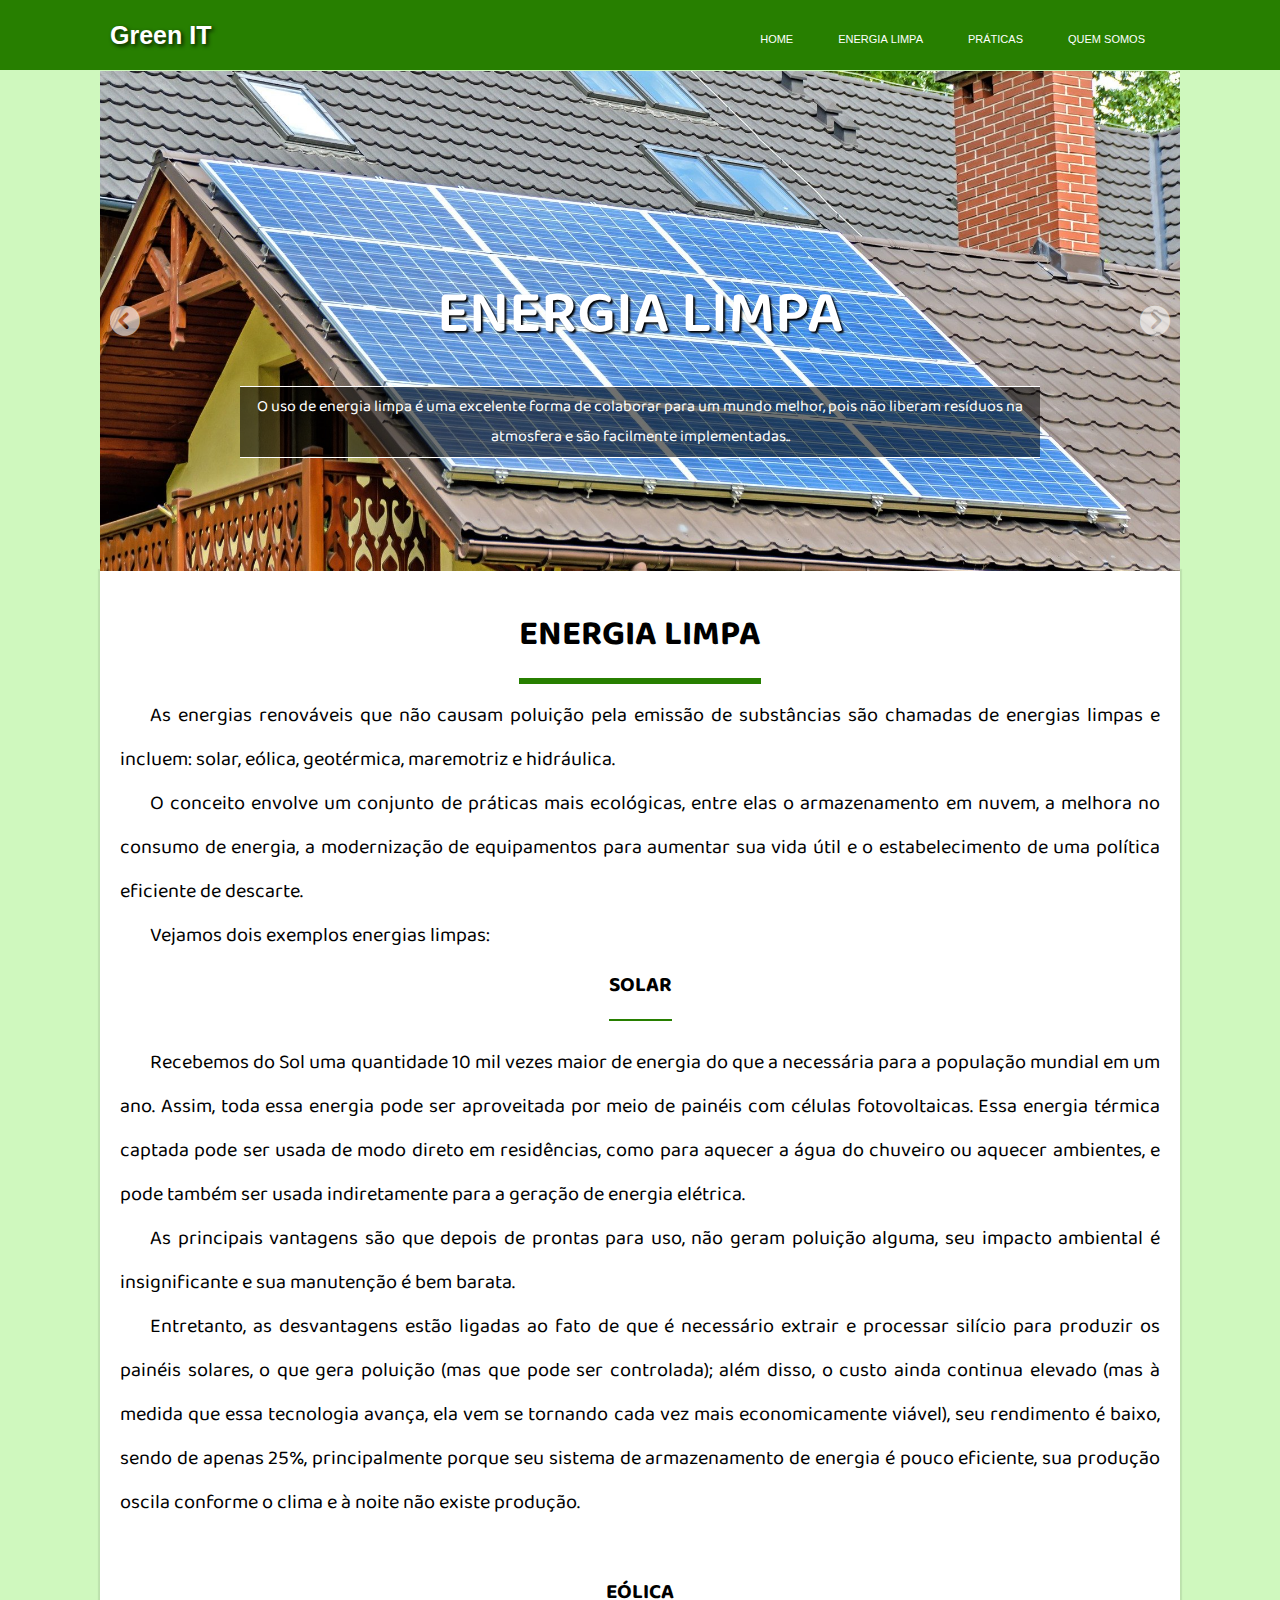
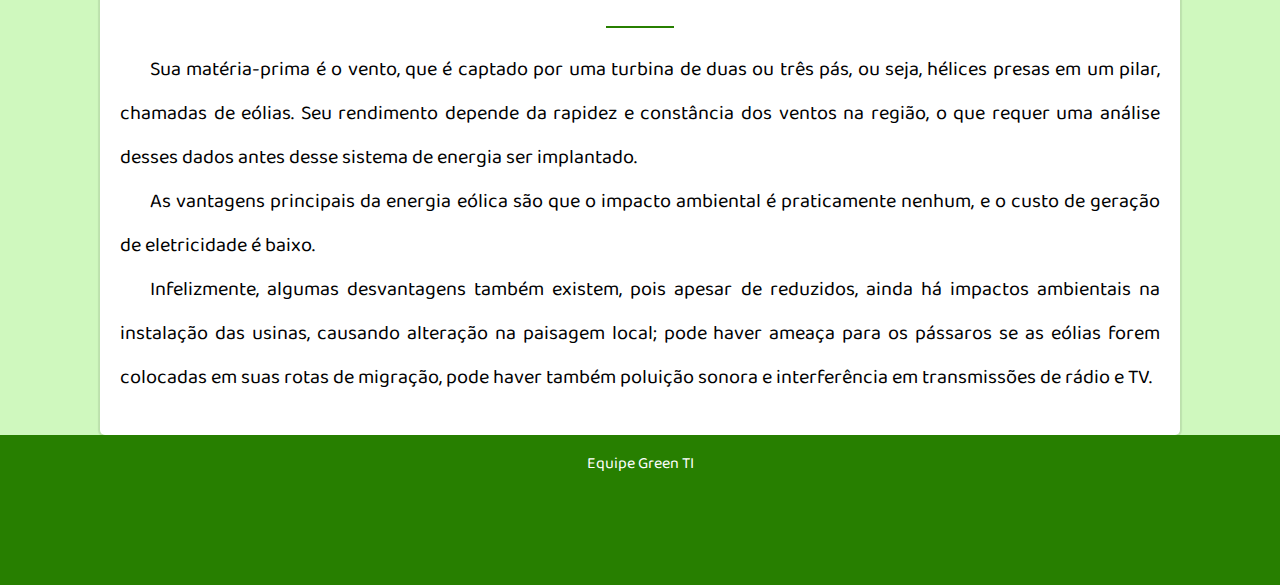
==== energia.html @ 4279be0b "energia.html" ====
<!DOCTYPE html>
<html lang="pt-br">
<head>
    <meta charset="UTF-8">
    <meta http-equiv="X-UA-Compatible" content="IE=edge">
    <meta name="viewport" content="width=device-width, initial-scale=1.0">
    <link rel="stylesheet" href="css/style.css">
    <link rel="stylesheet" href="css/energia.css">
    <title>TI Verde</title>
</head>
<body>

    <div class="container-menu">
        <div class="wrapper-menu">
            <a href="index.html" class="logo">Green IT</a>
            <nav id="nav">
                <button aria-label="Abrir Menu" id="btn-mobile" aria-haspopup="true" aria-controls="menu" aria-expanded="false">Menu
                    <span id="hamburger"></span>
                </button> <!-- Botão para ativar a lista de Menu-->
                <ul id="menu" role="menu">
                    <li><a href="index.html">Home</a></li>
                    <li><a href="#energia">Energia Limpa</a></li>
                    <li><a href="/">Práticas</a></li>
                    <li><a href="quem.html">Quem Somos</a></li>
                </ul>
            </nav>
        </div>
</div>

    <header class="wrapper">
        <div class="header"></div>
        <div class="slider"> <!-- Div que vai ter o conteúdo completo do slider -->
            <div class="slider--controls"> <!-- Altura será ajustada via javascript-->
                <div class="slider--control" onclick="goPrev()"><i class="fas fa-chevron-circle-left"></i></div>
                <div class="slider--control" onclick="goNext()"><i class="fas fa-chevron-circle-right"></i></div>
            </div>
            <div class="slider--width"> <!-- Div que vai se mover de um lado para o outro. Div que contem as imagens-->
                <div class="slider--item img1">
                    <div class="hero-texto">
                        <h2>Energia limpa</h2>
                        <p>O uso de energia limpa é uma excelente forma de colaborar para um mundo melhor, pois não liberam resíduos na atmosfera e são facilmente implementadas..</p>
                    </div>
                </div>
                <div class="slider--item img2">
                    <div class="hero-texto">
                        <h2>Energia Eólica</h2>
                        <p>o Brasil tem um potencial de geração de energia eólica estimado em cerca de 500 gigawatts </p>
                    </div>
                </div>
                <div class="slider--item img3">
                    <div class="hero-texto">
                        <h2>Painel Solar</h2>
                        <p>O Painel Solar é composto pelos módulos fotovoltaicos ou placas solares que converte a luz do sol em energia elétrica</p>
                    </div>
                </div>
            </div>
        </div>
    </header>
        <main>
        <section>
            <h1 id="energia">Energia limpa</h1>
            <p>As energias renováveis que não causam poluição pela emissão de substâncias são chamadas de energias limpas e incluem: solar, eólica, geotérmica, maremotriz e hidráulica.</p>
            <p>O conceito envolve um conjunto de práticas mais ecológicas, entre elas o armazenamento em nuvem, a melhora no consumo de energia, a modernização de equipamentos para aumentar sua vida útil e o estabelecimento de uma política eficiente de descarte.</p>
            <p>Vejamos dois exemplos energias limpas:</p>

            <h2>Solar</h2>

            <p>Recebemos do Sol uma quantidade 10 mil vezes maior de energia do que a necessária para a população mundial em um ano. Assim, toda essa energia pode ser aproveitada por meio de painéis com células fotovoltaicas. Essa energia térmica captada pode ser usada de modo direto em residências, como para aquecer a água do chuveiro ou aquecer ambientes, e pode também ser usada indiretamente para a geração de energia elétrica.</p>

            <p>As principais vantagens são que depois de prontas para uso, não geram poluição alguma, seu impacto ambiental é insignificante e sua manutenção é bem barata.</p>

            <p>Entretanto, as desvantagens estão ligadas ao fato de que é necessário extrair e processar silício para produzir os painéis solares, o que gera poluição (mas que pode ser controlada); além disso, o custo ainda continua elevado (mas à medida que essa tecnologia avança, ela vem se tornando cada vez mais economicamente viável), seu rendimento é baixo, sendo de apenas 25%, principalmente porque seu sistema de armazenamento de energia é pouco eficiente, sua produção oscila conforme o clima e à noite não existe produção.</p>

        </section>
        <section>
            <h2>Eólica</h2>
            <p>Sua matéria-prima é o vento, que é captado por uma turbina de duas ou três pás, ou seja, hélices presas em um pilar, chamadas de eólias. Seu rendimento depende da rapidez e constância dos ventos na região, o que requer uma análise desses dados antes desse sistema de energia ser implantado.</p>
            <p>As vantagens principais da energia eólica são que o impacto ambiental é praticamente nenhum, e o custo de geração de eletricidade é baixo.</p>

            <p>Infelizmente, algumas desvantagens também existem, pois apesar de reduzidos, ainda há impactos ambientais na instalação das usinas, causando alteração na paisagem local; pode haver ameaça para os pássaros se as eólias forem colocadas em suas rotas de migração, pode haver também poluição sonora e interferência em transmissões de rádio e TV.</p>
        </section>


        

    </main>
    <footer>
        <p>Equipe Green TI</p>
    </footer>
    <script type="text/javascript" src="js/script.js"></script>
    <script type="text/javascript" src="js/slider.js"></script>
    <script type="text/javascript" src="js/menu-mobile.js"></script>
</body>
</html>
---- css/style.css ----
@charset 'UTF-8';
/*
@import url('https://fonts.googleapis.com/css2?family=Roboto:ital,wght@0,100;0,300;0,400;0,500;0,700;0,900;1,100;1,300;1,400;1,500;1,700;1,900&display=swap');
*/

@import url('https://fonts.googleapis.com/css2?family=Baloo+Da+2:wght@400;500;600;700;800&family=Josefin+Slab:ital,wght@0,100;0,200;0,300;0,400;0,500;0,600;0,700;1,100;1,200;1,300;1,400;1,500;1,600;1,700&family=Mulish:ital,wght@0,200;0,300;0,400;0,500;0,600;0,700;0,800;0,900;1,200;1,300;1,400;1,500;1,600;1,700;1,800;1,900&display=swap');


@import url("https://cdnjs.cloudflare.com/ajax/libs/font-awesome/6.0.0-beta2/css/all.min.css");
* {
    margin: 0;
    padding: 0;
    box-sizing: border-box;
}

html {
    font-size: 62.5%;
}

:root {
    --cor1: #277F00;
    --cor2: #cff8be;
    --cor3: #4FFF00;
    --cor4: #417F26;
    --cor5: #3FCC00; 
    --font-primary: "Baloo Da 2", sans-serif;
    --font-secundary: "Josefin Slab", sans-serif;
    --font-action: "Muli", sans-serif;
}

body {
    font-family: var(--font-primary);
    font-weight: normal;
    background-color: var(--cor2);
    font-size: 1.6rem;
}


/*  MENU PRINCIPAL */

.container-menu {
    background-color: var(--cor1);
   /* box-shadow: 1px 1px 2px 5px rgba(0, 0, 0, 0.192);*/
    border-bottom: 1px solid var(--cor2);
    display: block;
    width: 100%;
}

.wrapper-menu {
    display: flex;
    align-items: center;
    justify-content: space-between;
    max-width: 1080px;
    margin: 0 auto;
    height: 70px;
    padding: 1rem;
}

.wrapper-menu a {
    color: #fff;
    text-decoration: none;
    font-family: sans-serif;
}


.logo {
    font-size: 2.5rem;
    font-weight: bold;
    text-shadow: 2px 2px 4px rgba(0,0,0,0.8);
    font-family: var(--font-primary);
}


#menu {
    display: flex;
    list-style: none;
    gap: .5rem;
    font-variant-caps: all-small-caps;
}

#menu a {
    display: block;
    margin-right: 10px;
    color: white;
    text-decoration: none;
    border-radius: 35px 0;
    padding: 15px 15px 10px;
    transition: .5s;
}

#menu a:hover {
    background-color: var(--cor5);
}


#btn-mobile {
    display: none;
}


header {
    height: auto;
    color: white;
    font-weight: 300;
    display: flex;
}

.slider {
    width: 1080px;
    height: 500px;
    overflow: hidden; 
    margin: 0 auto;
}

.slider--controls {
    position: absolute;
    z-index: 99; /* Para os controles ficarem acima da foto */
    width: 100%;
    display: flex;
    justify-content: space-between;
    align-items: center;
}

.slider--control {
    border-radius: 50%;
    width: 50px;
    height: 50px;
    overflow: hidden;
    font-size: 5rem;
    cursor: pointer;
    text-align: center;
    padding: 1rem;
    display: flex;
    align-items: center;
    justify-content: center;
}

.slider--control i {
    font-size: 3rem;
    color: #fff;
    opacity: 0.6;
}

.slider--width {
    height: 100%;
    display: flex; /* Para as imagens ficarem uma ao lado da outra*/
    transition: all ease 0.3s;
}

.slider--item {
    width: 100vw;
    height: inherit; 
    background-position: center; 
    background-size: cover; 
    display: flex;
    justify-content: center;
    align-items: center;
}

.img1 {
    background-image: url('../imagens/banner_1920.jpg');
    background-position: center; 
    background-size: cover; 
}

.img2 {
    background-image: url('../imagens/painel-solar.jpg');
    background-position: center; 
    background-size: cover; 
}

.img3 {
    background-image: url('../imagens/terra.jpg');
    background-position: center; 
    background-size: cover; 
}

.wrapper {
    max-width: 1080px;
    margin: 0 auto;
}


.hero-texto {
    padding-top: 100px;
    text-align: center;
}

.hero-texto h2 {
    font-size: 6rem;
    font-weight: 600;
    text-shadow: 2px 2px 2px rgba(0, 0, 0, 0.993);
    color: white;
    text-transform: uppercase;
    font-family: var(--font-primary);
}

.hero-texto p {
    max-width: 800px;
    margin: 20px auto;
    padding: 5px 10px;
    font-size: 1.6rem;
    line-height: 3rem;
    background-color:rgba(0, 0, 0, 0.555);
    border-top: 1px solid white;
    border-bottom: 1px solid white;
    font-weight: 400;
}

main {
    background-color: white;
    max-width: 1080px;
    margin: 0 auto;
    box-shadow: 0px 0px 1px 2px rgba(0, 0, 0, 0.089);
    border-radius: 0 0 5px 5px;
    padding: 5px;
}

section {
    padding: 10px 15px;
    text-align: center;
    border-radius: 10px;
    margin-bottom: 20px;
}


section > h1 {
    margin-top: 2rem;
    margin-bottom: 1rem;
    padding-bottom: 1.3rem;
    color: black;
    font-size: 3.5rem;
    text-transform: uppercase;
    border-bottom: 0.6rem solid var(--cor1); 
    text-align: center;
    display: inline-block;
}

section > h2 {
    margin: 0 auto 2rem;
    font-size: 3rem;
    font-variant-caps: all-petite-caps;
    border-bottom: 0.2rem solid var(--cor1);
    display: inline-block;
    padding-bottom: 1rem;
}

section > p {
    line-height: 2.2;
    text-indent: 3rem;
    text-align: justify;
    font-size: 2rem;
}

section > ul {
    line-height: 2;
    text-align: left;
    font-size: 1.6rem;
}

section > ul {
    list-style-type: none;
}

section > ul > li::before {
    content: '\1F4CC\00a0';
}


/* QUEM SOMOS */


.cards {
    max-width: 1080px;
    display: flex;
    justify-content: space-between;
    align-items: center;
    padding: 20px;
    flex-direction: row;
    flex-wrap: wrap;
}

.cards .card {
    width: calc(33% - 10px);
    background: #fff;
    display: flex;
    flex-direction: column;
    align-items: center;
    justify-content: center;
    padding: 20px;
    border-radius: 5px;
    box-shadow: 0 4px 8px 0 rgba(0,0,0,0.4);
}

.card .imagem {
    margin: 10px 0;
    height: 200px;
    width: 200px;
    background-color: var(--cor1);
    padding: 3px;
    border-radius: 50%;
}

.card .imagem img {
    width: 100%;
    height: 100%;
    border-radius: 50%;
    object-fit: cover;
    border: 2px solid #fff;
}

.info .nome {
    margin: 10px 0 3px 0;
    font-size: 20px;
    color: var(--cor1);
}

.info p {
    text-align: center;
    margin-top: 8px;
    font-size: 16px;
    font-weight: 300;
}

.info .local {
    font-size: 15px;
    font-weight: bold;
    margin-bottom: 8px;
}

.info .sociais {
    font-size: 30px;
    display: flex;
    justify-content: space-evenly;
    align-items: center;
}

.info .sociais a {
    color: var(--cor1);
    transition: all 0.3s linear;
}

.info .sociais a:hover {
    color: var(--cor5);
}

/* FIM QUEM SOMOS  */


/* MEDIA SCREEN E MENU-MOBILE */


@media (max-width: 730px) {

    .cards .card {
        width: calc(50% - 10px);
        margin-bottom: 20px;
    }
     
}


@media (max-width: 600px) {

    .cards .card {
        width: 100%;
        margin-bottom: 20px;
    }

    #btn-mobile {
        display: block;
    }

    #menu {
       display: block;
       position: absolute;
       width: 100%;
       top: 70px;
       right: 0;
       height: 0;
       transition: .6s;
       background-color: var(--cor1)/*#9bbdff*/;
       z-index: 1000;
       visibility: hidden;
       overflow-y: hidden;
    }

    #nav.active #menu {
        height: calc(100vh - 70px);
        visibility: visible;
        overflow-y: auto;
    }

    #menu a {
        padding: 1rem 0;
        margin: 1rem;
        border-bottom: 2px solid #c3d6fc;
        border-radius: 0px 0;
    }

    #btn-mobile {
        display: flex;
        padding:  .5rem 1rem;
        font-size: 2rem;
        border: none;
        background: none;
        cursor: pointer;
        gap: .8rem;
        color: #fff;
    }

    #hamburger {
        width: 2rem;
        border-top: 2px solid;
        display: block;
        color: #fff;
    }

    #hamburger::after, #hamburger::before{
        content: '';
        display: block;
        width: 20px;
        height: 2px;
        background: currentColor;
        margin-top: 5px;
        transition: .3s;
        position: relative;
    }

    #nav.active #hamburger {
        border-top-color: transparent;
    }

    #nav.active #hamburger::before {
        transform: rotate(135deg);
    }

    #nav.active #hamburger::after {
        transform: rotate(-135deg);
        top: -7px;
    }
}

/* FIM DO MENU-MOBILE */


footer {
    background-color: var(--cor1);
    color: white;
    text-align: center;
    height: 150px;
    padding-top: 15px;
}
---- css/energia.css ----
.img1 {
    background-image: url('../imagens/painel-solar.jpg');
    background-position: center; 
    background-size: cover; 
}

.img2 {
    background-image: url('../imagens/eolica.jpg');
    background-position: center; 
    background-size: cover; 
}

.img3 {
    background-image: url('../imagens/painel2.jpg');
    background-position: center; 
    background-size: cover; 
}
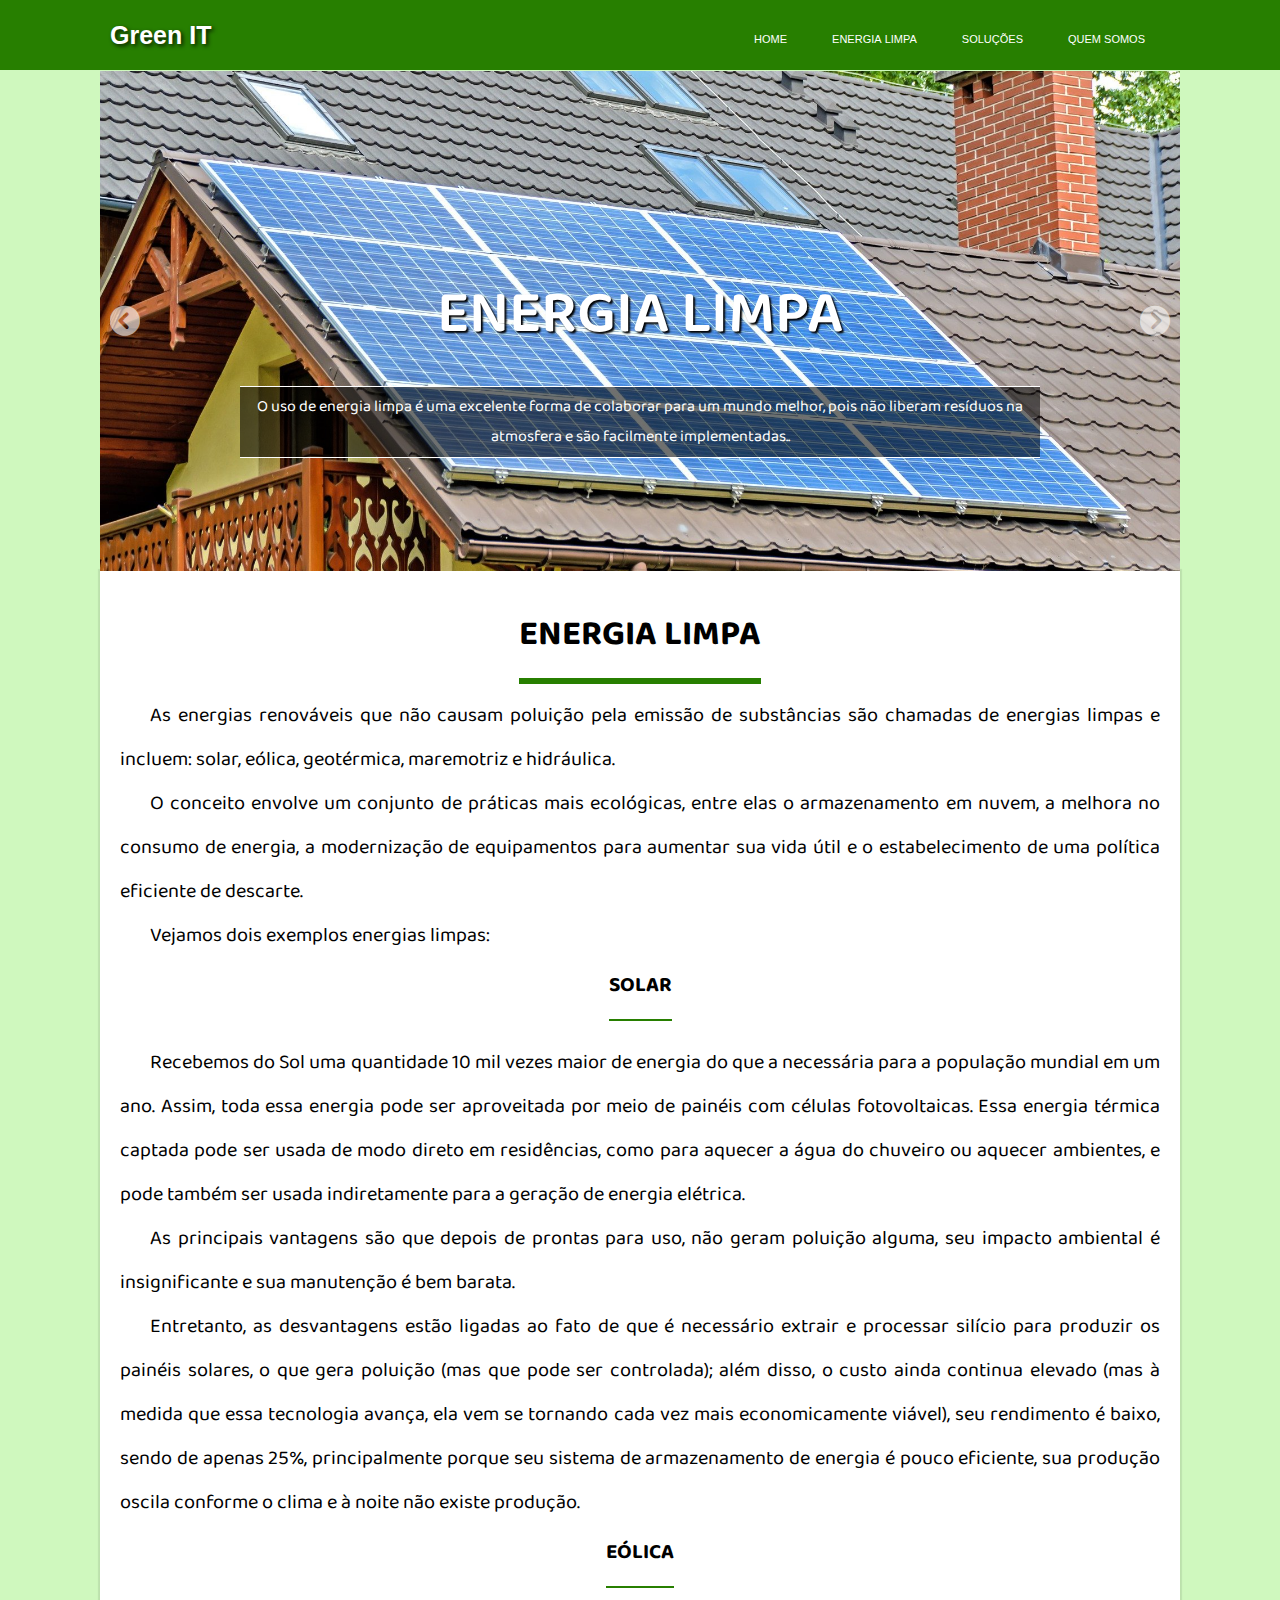
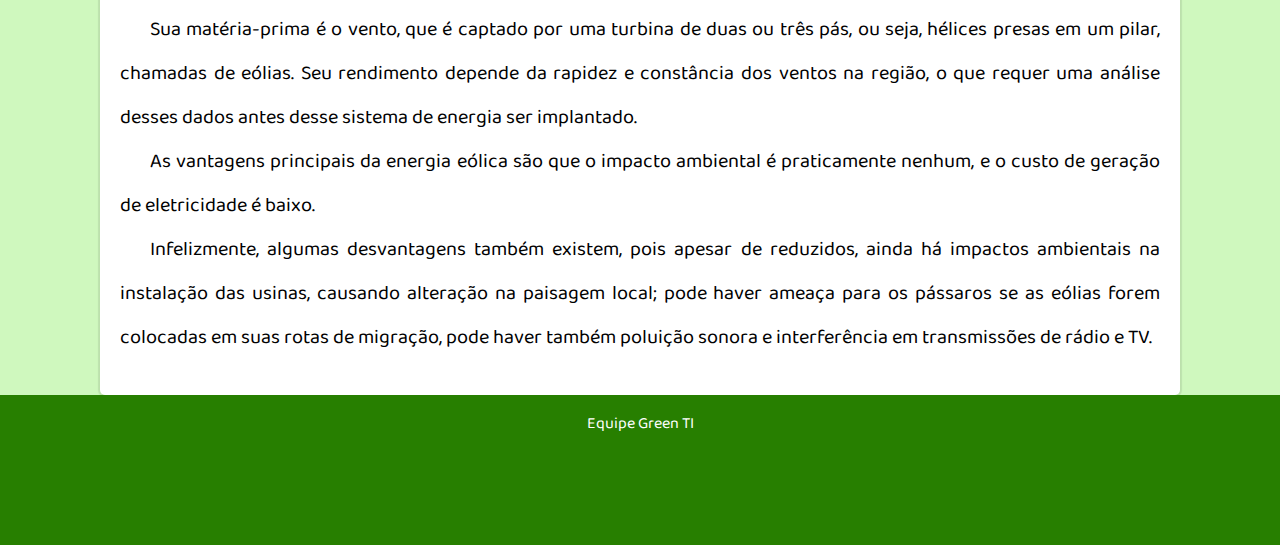
==== commit 861d1205: "ajustes finos" ====
--- a/energia.html
+++ b/energia.html
@@ -19,8 +19,8 @@
                 </button> <!-- Botão para ativar a lista de Menu-->
                 <ul id="menu" role="menu">
                     <li><a href="index.html">Home</a></li>
-                    <li><a href="#energia">Energia Limpa</a></li>
-                    <li><a href="/">Práticas</a></li>
+                    <li><a href="energia.html">Energia Limpa</a></li>
+                    <li><a href="solucao.html">Soluções</a></li>
                     <li><a href="quem.html">Quem Somos</a></li>
                 </ul>
             </nav>
@@ -71,8 +71,7 @@
 
             <p>Entretanto, as desvantagens estão ligadas ao fato de que é necessário extrair e processar silício para produzir os painéis solares, o que gera poluição (mas que pode ser controlada); além disso, o custo ainda continua elevado (mas à medida que essa tecnologia avança, ela vem se tornando cada vez mais economicamente viável), seu rendimento é baixo, sendo de apenas 25%, principalmente porque seu sistema de armazenamento de energia é pouco eficiente, sua produção oscila conforme o clima e à noite não existe produção.</p>
 
-        </section>
-        <section>
+
             <h2>Eólica</h2>
             <p>Sua matéria-prima é o vento, que é captado por uma turbina de duas ou três pás, ou seja, hélices presas em um pilar, chamadas de eólias. Seu rendimento depende da rapidez e constância dos ventos na região, o que requer uma análise desses dados antes desse sistema de energia ser implantado.</p>
             <p>As vantagens principais da energia eólica são que o impacto ambiental é praticamente nenhum, e o custo de geração de eletricidade é baixo.</p>
--- a/css/style.css
+++ b/css/style.css
@@ -345,6 +345,88 @@
 }
 
 /* FIM QUEM SOMOS  */
+
+
+
+/* FORMULÁRIO DE CONTATOS */
+
+.contato {
+    display: flex;
+    flex-direction: column;
+    align-items: center;
+    justify-content: center;
+    flex-wrap: nowrap;
+}
+
+.form {
+    width: 100%;
+    max-width: 32rem;
+    font-size: 1.6rem;
+    margin-top: 50px;
+    display: flex;
+    align-items: center;
+    justify-content: center;
+    flex-direction: column;
+  }
+  
+  .form label,
+  .form input,
+  .form textarea,
+  .form button {
+    display: block;
+    width: 100%;
+  }
+  
+  .form label {
+    color: var(--cor1);
+    line-height: 1;
+    margin-bottom: 0.5rem;
+  }
+  
+  .form input,
+  .form textarea {
+    font: inherit;
+    padding: 0.8rem;
+    margin-bottom: 1rem;
+    border: 1px solid var(--cor1);
+    border-radius: 8px;
+    transition: border-color, box-shadow 0.2s;
+  }
+  
+  .form textarea {
+    min-height: 13rem;
+    resize: vertical;
+  }
+  
+  .form input:hover,
+  .form input:focus,
+  .form textarea:hover,
+  .form textarea:focus {
+    outline: none;
+    border-color:var(--cor1);
+    box-shadow: 0 0 0 3px var(--cor5);
+  }
+  
+  .form button {
+    display: block;
+    padding: 1rem;
+    background: var(--cor4);
+    color: #fff;
+    font: inherit;
+    text-transform: uppercase;
+    border: none;
+    border-radius: 8px;
+    cursor: pointer;
+    transition: 0.2s;
+  }
+  
+  .form button:hover,
+  .form button:focus {
+    outline: none;
+    background: var(--cor5);
+  }
+
+
 
 
 /* MEDIA SCREEN E MENU-MOBILE */
